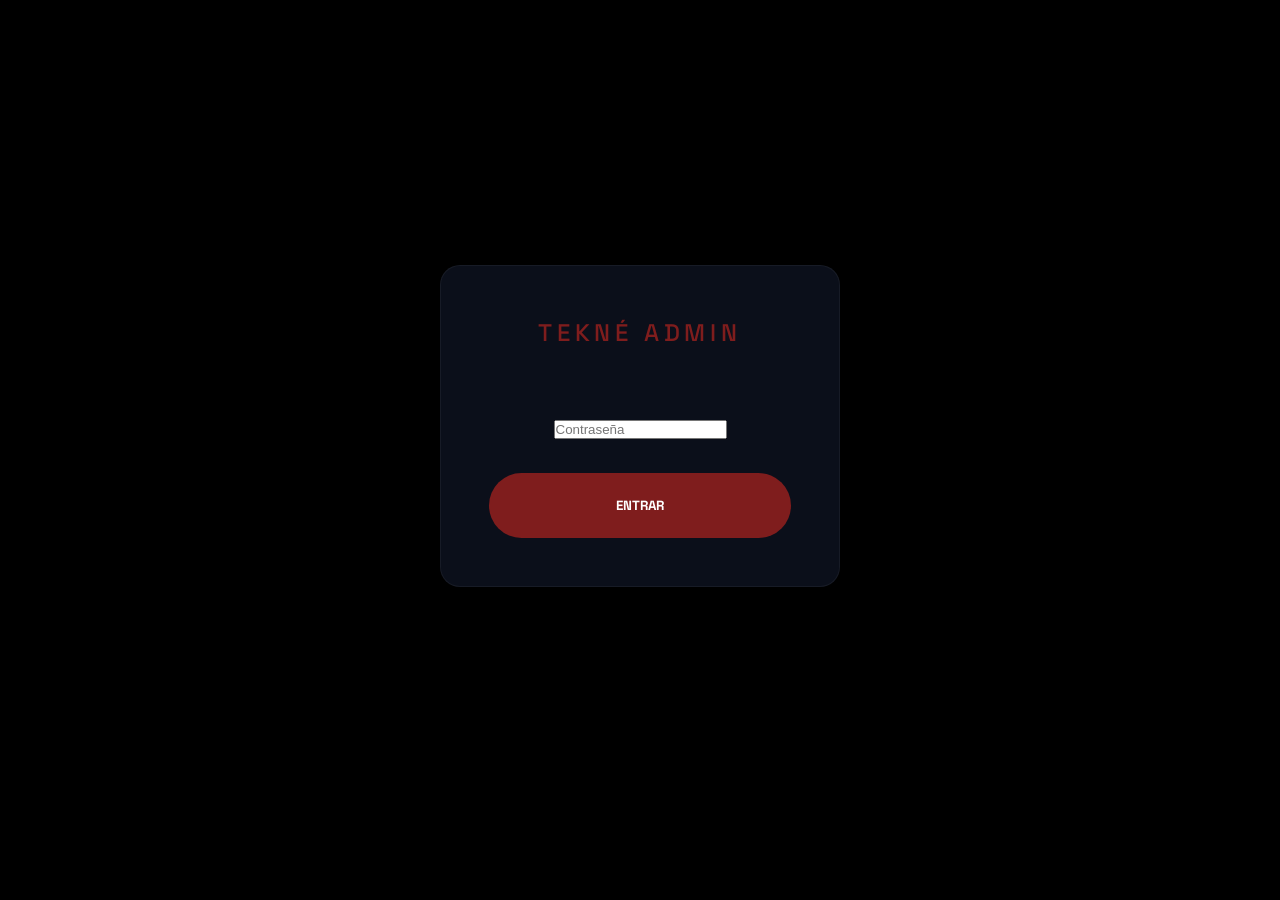
==== admin.html @ 49cb981e "Update: Support for up to 10 images per project" ====
<!DOCTYPE html>
<html lang="es">
<head>
    <meta charset="UTF-8">
    <meta name="viewport" content="width=device-width, initial-scale=1.0">
    <title>Master Admin | TEKNÉ</title>
    <link rel="preconnect" href="https://fonts.googleapis.com">
    <link rel="preconnect" href="https://fonts.gstatic.com" crossorigin>
    <link href="https://fonts.googleapis.com/css2?family=Inter:wght@400;500;600&family=Space+Grotesk:wght@300;400;500;600;700&display=swap" rel="stylesheet">
    <link rel="stylesheet" href="css/styles.css">
    <style>
        :root { --adm-bg: #05070D; --adm-card: #0B0F1A; --adm-red: #7F1D1D; }
        body { background: var(--adm-bg); font-family: 'Inter'; color: white; margin: 0; display: flex; height: 100vh; overflow: hidden; }
        
        /* Sidebar */
        .adm-side { width: 320px; background: var(--adm-card); border-right: 1px solid rgba(255,255,255,0.05); padding: 3rem 2rem; display: flex; flex-direction: column; }
        .adm-logo { font-family: 'Space Grotesk'; font-size: 1.5rem; letter-spacing: 0.2em; text-align: center; margin-bottom: 4rem; color: var(--adm-red); }
        .adm-nav-item { padding: 1.25rem; border-radius: 12px; cursor: pointer; color: var(--text-muted); margin-bottom: 0.5rem; transition: 0.3s; font-size: 0.85rem; letter-spacing: 0.1em; }
        .adm-nav-item:hover { background: rgba(255,255,255,0.05); color: white; }
        .adm-nav-item.active { background: var(--adm-red); color: white; font-weight: 600; box-shadow: 0 10px 20px rgba(127, 29, 29, 0.2); }

        /* Main Area */
        .adm-main { flex: 1; padding: 5rem; overflow-y: auto; background: var(--adm-bg); scroll-behavior: smooth; }
        .adm-section { max-width: 1000px; margin: 0 auto; display: none; }
        .adm-section.active { display: block; }

        /* Cards & Form */
        .adm-card { background: var(--adm-card); padding: 3rem; border-radius: 20px; border: 1px solid rgba(255,255,255,0.05); margin-bottom: 3rem; position: relative;}
        label { display: block; font-size: 0.7rem; text-transform: uppercase; color: var(--adm-red); letter-spacing: 0.2em; margin-bottom: 1rem; margin-top: 2rem; }
        input[type="text"], textarea { width: 100%; background: #000; border: 1px solid rgba(255,255,255,0.1); padding: 1.25rem; color: white; border-radius: 12px; font-size: 1rem; font-family: inherit; }
        textarea { height: 10rem; }

        .img-edit-grid { display: grid; grid-template-columns: repeat(auto-fill, minmax(200px, 1fr)); gap: 2rem; margin-top: 2rem; }
        .img-edit-box { background: #000; border: 1px dashed rgba(255,255,255,0.2); padding: 1rem; border-radius: 15px; text-align: center; }
        .img-edit-box img { width: 100%; aspect-ratio: 16/9; object-fit: cover; border-radius: 8px; margin-bottom: 1rem; cursor: pointer; }
        .img-edit-box input[type="file"] { display: none; }

        .btn-main { background: var(--adm-red); border: none; padding: 1.5rem 3rem; color: white; border-radius: 50px; font-family: 'Space Grotesk'; text-transform: uppercase; font-weight: 700; cursor: pointer; transition: 0.3s; width: 100%; margin-top: 2rem; }
        .btn-main:hover { transform: scale(1.02); box-shadow: 0 15px 35px rgba(127, 29, 29, 0.4); }

        .project-row { background: var(--adm-card); padding: 1.5rem 2rem; border-radius: 15px; border: 1px solid rgba(255,255,255,0.05); display: flex; justify-content: space-between; align-items: center; cursor: pointer; transition: 0.3s; margin-bottom: 1rem; }
        .project-row:hover { border-color: var(--adm-red); }

        .login-box { position: fixed; top: 0; left: 0; width: 100%; height: 100%; background: #000; z-index: 10000; display: flex; align-items: center; justify-content: center; }
        .hidden { display: none !important; }
        .danger-btn { color: #555; font-size: 0.7rem; background: none; border: none; cursor: pointer; margin-top: 1rem; }
        .danger-btn:hover { color: red; }
    </style>
</head>
<body>

    <div id="loginGate" class="login-box">
        <div class="adm-card" style="width: 400px; text-align: center;">
            <h2 class="adm-logo">TEKNÉ ADMIN</h2>
            <input type="password" id="pass" placeholder="Contraseña">
            <button class="btn-main" onclick="doLogin()">ENTRAR</button>
        </div>
    </div>

    <aside class="adm-side hidden" id="aside">
        <div class="adm-logo">TEKNÉ</div>
        <div class="adm-nav-item active" onclick="nav('home')">INICIO</div>
        <div class="adm-nav-item" onclick="nav('services')">SERVICIOS</div>
        <div class="adm-nav-item" onclick="nav('projects')">PROYECTOS</div>
        
        <div style="margin-top: auto;">
            <button class="btn-main" onclick="saveToStorage()">GUARDAR TODO</button>
            <a href="index.html" style="display: block; text-align: center; margin-top: 2rem; color: var(--text-muted); font-size: 0.8rem;">← Volver al sitio</a>
        </div>
    </aside>

    <main class="adm-main hidden" id="main">
        
        <!-- HOME -->
        <div id="sec-home" class="adm-section active">
            <h1>Portada</h1>
            <div class="adm-card">
                <label>Título Logo</label><input type="text" id="h-title" oninput="db.home.title=this.value">
                <label>Tagline</label><input type="text" id="h-tagline" oninput="db.home.tagline=this.value">
                <label>Subtítulo</label><input type="text" id="h-subtitle" oninput="db.home.subtitle=this.value">
            </div>
        </div>

        <!-- SERVICES -->
        <div id="sec-services" class="adm-section">
            <h1>Servicios</h1>
            <div id="serv-list"></div>
            <button class="adm-nav-item" onclick="addS()">+ AGREGAR SERVICIO</button>
        </div>

        <!-- PROJECTS -->
        <div id="sec-projects" class="adm-section">
            <h1>Proyectos</h1>
            <div id="proj-list-grid"></div>
            <button class="adm-nav-item" onclick="addP()">+ AGREGAR PROYECTO</button>
        </div>

        <!-- PROJECT DETAIL -->
        <div id="sec-p-detail" class="adm-section">
            <button onclick="nav('projects')" style="background: none; border: none; color: var(--adm-red); cursor: pointer; margin-bottom: 2rem;">← VOLVER</button>
            <h1 id="pd-name-head">EDITAR CASO</h1>
            <div class="adm-card">
                <label>Nombre</label><input type="text" id="pd-title" oninput="db.projects[editingP].name=this.value; renderProjs()">
                <label>Categoría</label><input type="text" id="pd-cat" oninput="db.projects[editingP].cat=this.value; renderProjs()">
                
                <h2 style="margin-top: 4rem;">GALERÍA DE IMÁGENES</h2>
                <div class="img-edit-grid" id="pd-gallery"></div>

                <h2 style="margin-top: 4rem;">CONTENIDO</h2>
                <label>Desafío</label><textarea id="pd-challenge" oninput="db.projects[editingP].challenge=this.value"></textarea>
                <label>Solución</label><textarea id="pd-solution" oninput="db.projects[editingP].solution=this.value"></textarea>

                <div style="display: grid; grid-template-columns: 1fr 1fr; gap: 2rem;">
                    <div><label>Métrica 1(V)</label><input type="text" id="pd-m1v" oninput="db.projects[editingP].m1[0]=this.value"></div>
                    <div><label>Métrica 1(T)</label><input type="text" id="pd-m1l" oninput="db.projects[editingP].m1[1]=this.value"></div>
                    <div><label>Métrica 2(V)</label><input type="text" id="pd-m2v" oninput="db.projects[editingP].m2[0]=this.value"></div>
                    <div><label>Métrica 2(T)</label><input type="text" id="pd-m2l" oninput="db.projects[editingP].m2[1]=this.value"></div>
                </div>
                <button class="danger-btn" onclick="deleteP()">ELIMINAR ESTE PROYECTO PERMANENTEMENTE</button>
            </div>
        </div>

    </main>

    <script>
        const initialTemplate = { id: "", name: "Nombre Proyecto", cat: "Categoría", imgs: ["img/remitos.png", "img/hero-bg.png", "img/app-movil.png"], challenge: "Texto desafío", solution: "Texto solución", m1: ["0", "LBL"], m2: ["0", "LBL"] };
        const defaultData = {
            home: { title: "TEKNÉ", tagline: "SOLUCIONES TECNOLÓGICAS", subtitle: "SOFTWARE EXCLUSIVO PARA EMPRESAS" },
            services: [ { name: "WEB", desc: "...", img: "img/hero-bg.png" } ],
            projects: [ { ...initialTemplate, id: 'remitos', name: 'SISTEMA DE REMITOS' } ]
        };

        let db = JSON.parse(localStorage.getItem('tekne_v3')) || defaultData;
        let editingP = null;

        function doLogin() {
            if(document.getElementById('pass').value === 'tekne2026') {
                document.getElementById('loginGate').remove();
                document.getElementById('aside').classList.remove('hidden');
                document.getElementById('main').classList.remove('hidden');
                syncUI();
            }
        }

        function nav(sec) {
            document.querySelectorAll('.adm-section').forEach(s => s.classList.remove('active'));
            document.querySelectorAll('.adm-nav-item').forEach(i => i.classList.remove('active'));
            document.getElementById('sec-' + sec).classList.add('active');
        }

        function syncUI() {
            document.getElementById('h-title').value = db.home.title;
            document.getElementById('h-tagline').value = db.home.tagline;
            document.getElementById('h-subtitle').value = db.home.subtitle;
            renderServs();
            renderProjs();
        }

        function renderServs() {
            const list = document.getElementById('serv-list');
            list.innerHTML = db.services.map((s, i) => `
                <div class="adm-card">
                    <label>Nombre</label><input type="text" value="${s.name}" oninput="db.services[${i}].name=this.value">
                    <label>Img</label>
                    <div class="img-edit-box">
                        <img src="${s.img}" onclick="this.nextElementSibling.click()">
                        <input type="file" onchange="hdlImg(this, (url)=> {db.services[${i}].img=url; renderServs()})">
                    </div>
                </div>
            `).join('');
        }

        function renderProjs() {
            const list = document.getElementById('proj-list-grid');
            list.innerHTML = db.projects.map((p, i) => `
                <div class="project-row" onclick="openP(${i})">
                    <span>${p.name}</span> <span style="color: var(--adm-red);">Editar ↗</span>
                </div>
            `).join('');
        }

        function openP(i) {
            editingP = i;
            const p = db.projects[i];
            nav('p-detail');
            document.getElementById('pd-title').value = p.name;
            document.getElementById('pd-cat').value = p.cat;
            document.getElementById('pd-challenge').value = p.challenge;
            document.getElementById('pd-solution').value = p.solution;
            document.getElementById('pd-m1v').value = p.m1[0];
            document.getElementById('pd-m1l').value = p.m1[1];
            document.getElementById('pd-m2v').value = p.m2[0];
            document.getElementById('pd-m2l').value = p.m2[1];
            
            renderProjGallery();
        }

        function renderProjGallery() {
            const p = db.projects[editingP];
            const gall = document.getElementById('pd-gallery');
            gall.innerHTML = p.imgs.map((url, idx) => `
                <div class="img-edit-box">
                    <label>Imagen ${idx+1}</label>
                    <img src="${url}" onclick="this.nextElementSibling.click()">
                    <input type="file" onchange="hdlImg(this, (res)=> {db.projects[editingP].imgs[${idx}]=res; renderProjGallery()})">
                    <button class="danger-btn" onclick="db.projects[editingP].imgs.splice(${idx}, 1); renderProjGallery()">Quitar</button>
                </div>
            `).join('');

            if(p.imgs.length < 10) {
                gall.innerHTML += `<button class="adm-nav-item" style="border: 1px dashed white; grid-column: 1/-1;" onclick="db.projects[editingP].imgs.push('img/hero-bg.png'); renderProjGallery()">+ AGREGAR IMAGEN AL CASO (${p.imgs.length}/10)</button>`;
            }
        }

        function hdlImg(input, cb) {
            const file = input.files[0];
            if(!file) return;
            const reader = new FileReader();
            reader.onload = (e) => {
                const img = new Image();
                img.onload = () => {
                    const canvas = document.createElement("canvas");
                    const MAX = 1200;
                    let w = img.width, h = img.height;
                    if(w > h) { if(w > MAX) { h *= MAX/w; w = MAX; } } else { if(h > MAX) { w *= MAX/h; h = MAX; } }
                    canvas.width = w; canvas.height = h;
                    const ctx = canvas.getContext("2d");
                    ctx.drawImage(img, 0, 0, w, h);
                    cb(canvas.toDataURL("image/jpeg", 0.7));
                };
                img.src = e.target.result;
            };
            reader.readAsDataURL(file);
        }

        function addP() {
            const n = JSON.parse(JSON.stringify(initialTemplate));
            n.id = "p-" + Date.now();
            db.projects.push(n);
            renderProjs();
            openP(db.projects.length - 1);
        }

        function addS() { db.services.push({name:'NUEVO', desc:'', img: 'img/hero-bg.png'}); renderServs(); }
        function deleteP() { if(confirm("¿Seguro?")) { db.projects.splice(editingP, 1); nav('projects'); renderProjs(); } }

        function saveToStorage() {
            try {
                localStorage.setItem('tekne_v3', JSON.stringify(db));
                alert("¡Guardado con éxito!");
            } catch(e) {
                alert("ERROR: La memoria está llena. Prueba a usar imágenes más pequeñas.");
            }
        }
    </script>
</body>
</html>
---- css/styles.css ----
/* 
   TEKNÉ Soluciones Tecnológicas - PREMIUM PORTFOLIO 
   Inspiration: Seungmee Lee (Quality/Minimalism) & Alex Fisher (Layout/Forms)
*/

@import url('https://fonts.googleapis.com/css2?family=Space+Grotesk:wght@300;400;500;600;700&family=Inter:wght@400;500;600&display=swap');

:root {
    /* Colors */
    --bg-primary: #05070D;
    --bg-secondary: #0B0F1A;
    --primary: #7F1D1D; /* Stronger Red focus as requested */
    --primary-glow: rgba(127, 29, 29, 0.5);
    --accent-violet: #7C3AED;
    --accent-blue: #22D3EE;
    
    --text-main: #F8FAFC;
    --text-muted: #94A3B8;
    --text-dim: #64748B;
    
    --border-color: rgba(255, 255, 255, 0.05);
    --border-hover: rgba(127, 29, 29, 0.4);
    
    /* Layout */
    --max-width: 1400px;
    --padding-x: 4rem;
    --section-spacing: 15rem;
    
    /* Transitions */
    --transition: all 0.9s cubic-bezier(0.16, 1, 0.3, 1);
}

@media (max-width: 768px) {
    :root {
        --section-spacing: 8rem;
        --padding-x: 1.5rem;
    }
}

/* Base Reset & Texture */
*, *::before, *::after {
    margin: 0;
    padding: 0;
    box-sizing: border-box;
}

html {
    scroll-behavior: smooth;
    background-color: var(--bg-primary);
}

body {
    background-color: var(--bg-primary);
    color: var(--text-main);
    font-family: 'Inter', sans-serif;
    line-height: 1.6;
    overflow-x: hidden;
    -webkit-font-smoothing: antialiased;
}

body.no-scroll {
    overflow: hidden;
}

/* Noise overlay (Seungmee Lee style) */
body::after {
    content: '';
    position: fixed;
    top: 0;
    left: 0;
    width: 100%;
    height: 100%;
    background-image: url('https://grainy-gradients.vercel.app/noise.svg');
    opacity: 0.05;
    z-index: 10000;
    pointer-events: none;
    mix-blend-mode: overlay;
}

/* Vignette Glow (Increased Red presence) */
.vignette {
    position: fixed;
    top: 0;
    left: 0;
    width: 100%;
    height: 100%;
    background: radial-gradient(circle at center, transparent 20%, rgba(127, 29, 29, 0.25) 100%);
    pointer-events: none;
    z-index: 1;
    transition: background 1.5s ease;
}

/* Typography */
h1, h2, h3, h4 {
    font-family: 'Space+Grotesk', sans-serif;
    font-weight: 500;
    letter-spacing: -0.04em;
    text-transform: uppercase;
}

a {
    text-decoration: none;
    color: inherit;
    transition: var(--transition);
}

/* Alex Fisher Hero Layout */
.hero {
    height: 100vh;
    width: 100%;
    display: flex;
    flex-direction: column;
    justify-content: center;
    align-items: center;
    position: relative;
    padding: 2rem;
    overflow: hidden;
    text-align: center;
}

.hero-bg {
    position: absolute;
    top: 0;
    left: 0;
    width: 100%;
    height: 100%;
    background: url('../img/hero-bg.png') center/cover no-repeat;
    opacity: 0.4;
    z-index: -1;
    filter: saturate(0.5) brightness(0.8);
}

.hero-top-nav {
    position: fixed;
    top: 0;
    left: 0;
    width: 100%;
    display: flex;
    justify-content: center;
    align-items: center;
    gap: 5rem;
    z-index: 2000;
    padding: 3rem 1rem;
    transition: var(--transition);
}

.hero-top-nav.scrolled {
    padding: 1.5rem 1rem;
    background: rgba(5, 7, 13, 0.9);
    backdrop-filter: blur(20px);
    border-bottom: 1px solid var(--border-hover);
}

.hero-logo {
    font-family: 'Space Grotesk', sans-serif;
    font-size: 1.5rem;
    font-weight: 700;
    letter-spacing: 0.1em;
    color: var(--text-main);
}

.hero-nav-item {
    font-size: 0.8rem;
    letter-spacing: 0.2em;
    text-transform: uppercase;
    color: var(--text-dim);
}

.hero-nav-item:hover {
    color: var(--primary);
    transform: scale(1.05);
}

.hero-main-content {
    z-index: 2;
}

.hero-ornament {
    font-size: 1.25rem;
    color: var(--primary);
    margin-bottom: 2rem;
    letter-spacing: 1.5em;
    opacity: 1;
    text-shadow: 0 0 20px var(--primary-glow);
}

.hero-title {
    font-size: clamp(3.5rem, 12vw, 8rem);
    line-height: 0.9;
    margin-bottom: 0.5rem;
    font-weight: 600;
}

.hero-subtitle {
    font-size: 1.25rem;
    letter-spacing: 0.3em;
    color: var(--text-muted);
    text-transform: uppercase;
    margin-top: 1rem;
}

/* Bottom Tech Decoration (Inspired by floral Alex Fisher border) */
.hero-decoration {
    position: absolute;
    bottom: 0;
    left: 0;
    width: 100%;
    height: 35vh;
    display: flex;
    justify-content: space-around;
    align-items: flex-end;
    pointer-events: none;
    padding-bottom: 2rem;
}

.tech-plant {
    width: 15rem;
    height: 100%;
    background: linear-gradient(to top, rgba(127, 29, 29, 0.2), transparent);
    clip-path: polygon(50% 0%, 100% 100%, 0% 100%);
    filter: blur(40px);
    opacity: 0.3;
}

/* Project List (Split Screen Layout - Premium Mastery) */
.projects-section {
    display: flex;
    min-height: 80vh;
    gap: 0;
    margin-top: 10rem;
    position: relative;
}

.projects-sidebar {
    width: 20%;
    position: sticky;
    top: 10rem;
    height: fit-content;
}

.projects-sidebar h2 {
    font-size: 0.8rem;
    letter-spacing: 0.5em;
    color: var(--primary);
    opacity: 0.6;
}

.projects-list {
    width: 40%;
    padding-right: 5rem;
    z-index: 10;
}

.project-item {
    border-bottom: 1px solid var(--border-color);
    padding: 4rem 0;
    display: block;
    cursor: pointer;
    position: relative;
    transition: var(--transition);
}

.project-item:first-child { border-top: 1px solid var(--border-color); }

.project-item:hover {
    padding-left: 2rem;
    color: var(--primary);
}

.project-item {
    border-bottom: 1px solid var(--border-color);
    padding: 3rem 0;
    display: flex;
    justify-content: space-between;
    align-items: center;
    cursor: pointer;
    position: relative;
    transition: var(--transition);
}

.project-item:first-child { border-top: 1px solid var(--border-color); }

.project-item:hover {
    padding-left: 3rem;
    color: var(--primary);
    border-bottom-color: var(--primary);
    background: linear-gradient(to right, rgba(127, 29, 29, 0.05), transparent);
}

.project-index {
    font-size: 0.8rem;
    color: var(--text-dim);
    margin-right: 2rem;
}

.project-name {
    font-size: 3.5rem;
    font-family: 'Space Grotesk', sans-serif;
    font-weight: 500;
    line-height: 1.1;
}

.project-category {
    font-size: 0.75rem;
    letter-spacing: 0.2em;
    color: var(--text-dim);
}

/* Large Split-Screen Preview (Right Side) */
.project-preview {
    position: fixed;
    top: 0;
    right: 0;
    width: 45%;
    height: 100vh;
    background: #05070D; /* Slightly darker for contrast */
    z-index: 5;
    overflow: hidden;
    transition: var(--transition);
    border-left: 1px solid var(--border-color);
    display: flex; /* Centering children */
    align-items: center;
    justify-content: center;
}

.project-preview img {
    width: 85%; /* Avoid edge-to-edge for a framed look */
    height: 85%;
    object-fit: contain; /* Show the entire subject */
    opacity: 0.3;
    transition: opacity 0.8s ease, transform 1s cubic-bezier(0.16, 1, 0.3, 1), filter 0.8s ease;
    transform: scale(0.95);
    filter: grayscale(0.5); /* Subtle grayscale by default */
}

.project-item:hover ~ .project-preview img,
.project-preview.active img,
#project-preview-img:not([src=""]) {
    opacity: 0.9;
    transform: scale(1);
    filter: grayscale(0);
}

.project-item:hover ~ .project-preview img,
.project-preview.active img {
    opacity: 0.8;
    transform: scale(1);
}

/* Animations Reveal */
.reveal-text {
    overflow: hidden;
    position: relative;
}

.reveal-text > span {
    display: inline-block;
    transform: translateY(110%);
    transition: transform 1.2s cubic-bezier(0.2, 1, 0.2, 1);
}

.revealed span {
    transform: translateY(0);
}

/* Services Section Enhancement */
.service-block {
    display: flex;
    justify-content: space-between;
    align-items: center;
    gap: 8rem;
    padding: 10rem 0;
    border-top: 1px solid var(--border-color);
    transition: var(--transition);
}

.service-block:hover {
    background: linear-gradient(to right, rgba(127, 29, 29, 0.05), transparent);
    padding-left: 2rem;
}

.service-image {
    width: 45%;
    aspect-ratio: 16/9;
    background: var(--bg-secondary);
    border-radius: 20px;
    overflow: hidden;
    border: 1px solid var(--border-color);
    box-shadow: 0 20px 40px rgba(0,0,0,0.4);
    opacity: 0.6;
    transition: var(--transition);
}

.service-block:hover .service-image {
    opacity: 1;
    transform: scale(1.02);
    border-color: var(--primary);
}

.service-image img {
    width: 100%;
    height: 100%;
    object-fit: cover;
}

.service-info {
    flex: 1;
}

.service-info h2 {
    font-size: 3.5rem;
    margin-bottom: 2rem;
    line-height: 1.1;
    color: var(--text-main);
}

.service-info p {
    font-size: 1.1rem;
    color: var(--text-muted);
    max-width: 500px;
}

.service-tags {
    display: flex;
    gap: 1.5rem;
    margin-top: 3rem;
}

.tag {
    font-size: 0.75rem;
    letter-spacing: 0.1rem;
    color: var(--primary);
    border: 1px solid var(--primary);
    padding: 0.5rem 1rem;
    border-radius: 50px;
}

/* Container */
.container-large {
    max-width: var(--max-width);
    margin: 0 auto;
    padding: 0 var(--padding-x);
}

/* Floating WhatsApp Button */
.wpp-float {
    position: fixed;
    bottom: 2.5rem;
    right: 2.5rem;
    width: 65px;
    height: 65px;
    background: var(--primary);
    border-radius: 50%;
    display: flex;
    justify-content: center;
    align-items: center;
    color: white;
    box-shadow: 0 15px 35px rgba(127, 29, 29, 0.4);
    z-index: 5000;
    transition: var(--transition);
}

.wpp-float:hover {
    transform: scale(1.1) translateY(-5px);
    box-shadow: 0 20px 50px rgba(127, 29, 29, 0.6);
}

.wpp-float svg {
    width: 32px;
    height: 32px;
    fill: currentColor;
}

.pulse-button {
    animation: wpp-pulse 2s infinite;
}

@keyframes wpp-pulse {
    0% { box-shadow: 0 0 0 0px rgba(127, 29, 29, 0.4); }
    100% { box-shadow: 0 0 0 20px rgba(127, 29, 29, 0); }
}

@media (max-width: 768px) {
    .projects-section {
        grid-template-columns: 1fr;
        gap: 3rem;
    }
    .projects-sidebar h2 {
        position: relative;
        top: 0;
        margin-bottom: 2rem;
    }
    .hero-top-nav {
        gap: 1.5rem;
        padding: 2rem 1rem;
    }
    .hero-logo { font-size: 1.2rem; }
}

/* Case Study Specifics */
.case-hero {
    padding: 15rem 0 10rem;
    border-bottom: 1px solid var(--border-color);
}

.case-grid {
    display: grid;
    grid-template-columns: 1fr 2fr;
    gap: 8rem;
    margin-top: 10rem;
}

.case-sidebar h3 {
    font-size: 0.75rem;
    letter-spacing: 0.3em;
    color: var(--primary);
    margin-bottom: 2rem;
}

.case-content h2 {
    font-size: 3rem;
    line-height: 1.1;
    margin-bottom: 2.5rem;
}

.case-content p {
    font-size: 1.25rem;
    color: var(--text-muted);
    line-height: 1.8;
    margin-bottom: 4rem;
}

.case-content ul {
    list-style: none;
    margin-bottom: 4rem;
}

.case-content li {
    font-size: 1.1rem;
    color: var(--text-dim);
    margin-bottom: 1rem;
    display: flex;
    align-items: center;
    gap: 1rem;
}

.case-content li::before {
    content: '✧';
    color: var(--primary);
}

.case-gallery {
    display: grid;
    grid-template-columns: 1fr 1fr;
    gap: 2rem;
    margin: 10rem 0;
}

.case-image-large {
    grid-column: span 2;
    aspect-ratio: 21/9;
    border-radius: 20px;
    overflow: hidden;
    background: var(--bg-secondary);
    border: 1px solid var(--border-color);
}

.case-image-small {
    aspect-ratio: 4/3;
    border-radius: 20px;
    overflow: hidden;
    background: var(--bg-secondary);
    border: 1px solid var(--border-color);
}

.case-image-large img, .case-image-small img {
    width: 100%;
    height: 100%;
    object-fit: cover;
    opacity: 0.7;
    transition: var(--transition);
}

.case-image-large:hover img, .case-image-small:hover img {
    opacity: 1;
    transform: scale(1.02);
}

.case-metrics {
    display: grid;
    grid-template-columns: repeat(auto-fit, minmax(200px, 1fr));
    gap: 2rem;
    margin-top: 5rem;
}

.metric-card {
    padding: 3rem;
    border: 1px solid var(--border-color);
    border-radius: 20px;
    background: linear-gradient(to bottom right, rgba(127, 29, 29, 0.05), transparent);
}

.metric-value {
    font-size: 3.5rem;
    font-family: 'Space Grotesk', sans-serif;
    color: var(--primary);
    display: block;
    margin-bottom: 1rem;
}

.metric-label {
    font-size: 0.8rem;
    letter-spacing: 0.1em;
    color: var(--text-dim);
}

@media (max-width: 768px) {
    .case-grid { grid-template-columns: 1fr; gap: 4rem; }
    .case-gallery { grid-template-columns: 1fr; }
    .case-image-large { grid-column: span 1; }
}
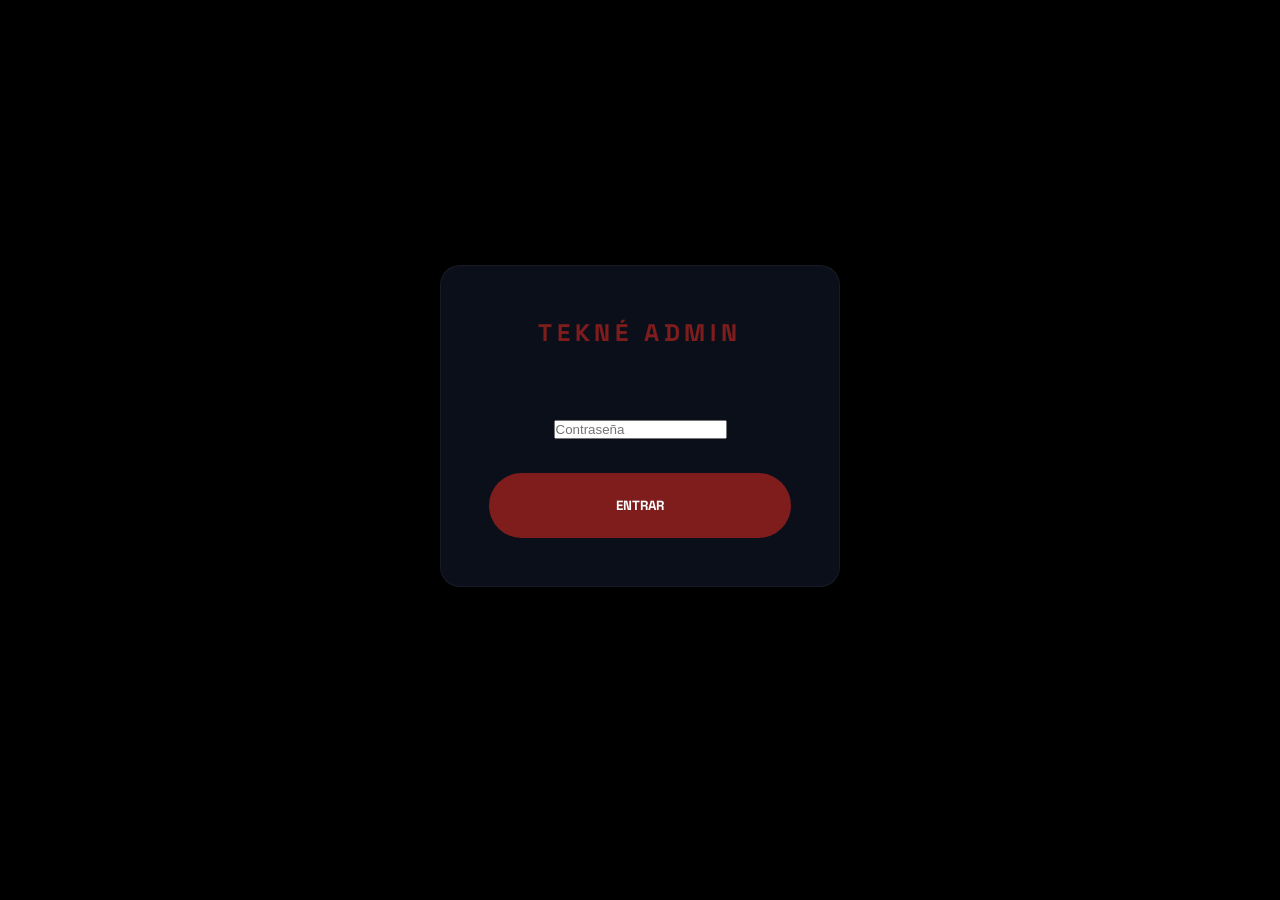
==== commit cf52a72f: "Cache-busting en css/styles.css y js/script.js Sin versión en la URL, navegadores y CDN podían segui" ====
--- a/admin.html
+++ b/admin.html
@@ -7,7 +7,7 @@
     <link rel="preconnect" href="https://fonts.googleapis.com">
     <link rel="preconnect" href="https://fonts.gstatic.com" crossorigin>
     <link href="https://fonts.googleapis.com/css2?family=Inter:wght@400;500;600&family=Space+Grotesk:wght@300;400;500;600;700&display=swap" rel="stylesheet">
-    <link rel="stylesheet" href="css/styles.css">
+    <link rel="stylesheet" href="css/styles.css?v=20260818">
     <style>
         :root { --adm-bg: #05070D; --adm-card: #0B0F1A; --adm-red: #7F1D1D; }
         body { background: var(--adm-bg); font-family: 'Inter'; color: white; margin: 0; display: flex; height: 100vh; overflow: hidden; }
@@ -62,6 +62,8 @@
         <div class="adm-nav-item active" onclick="nav('home')">INICIO</div>
         <div class="adm-nav-item" onclick="nav('services')">SERVICIOS</div>
         <div class="adm-nav-item" onclick="nav('projects')">PROYECTOS</div>
+        <div class="adm-nav-item" onclick="nav('logos')">MÁS PROYECTOS</div>
+        <div class="adm-nav-item" onclick="nav('config')">CONFIGURACIÓN</div>
         
         <div style="margin-top: auto;">
             <button class="btn-main" onclick="saveToStorage()">GUARDAR TODO</button>
@@ -79,6 +81,15 @@
                 <label>Tagline</label><input type="text" id="h-tagline" oninput="db.home.tagline=this.value">
                 <label>Subtítulo</label><input type="text" id="h-subtitle" oninput="db.home.subtitle=this.value">
             </div>
+            <div class="adm-card">
+                <h2>Sección "Nosotros"</h2>
+                <label>Texto (podés usar &lt;strong&gt; para resaltar)</label>
+                <textarea id="h-about" oninput="db.home.about=this.value"></textarea>
+            </div>
+            <div class="adm-card">
+                <h2>Franja de estadísticas</h2>
+                <div id="stats-list"></div>
+            </div>
         </div>
 
         <!-- SERVICES -->
@@ -93,6 +104,24 @@
             <h1>Proyectos</h1>
             <div id="proj-list-grid"></div>
             <button class="adm-nav-item" onclick="addP()">+ AGREGAR PROYECTO</button>
+        </div>
+
+        <!-- CONFIG -->
+        <div id="sec-config" class="adm-section">
+            <h1>Configuración</h1>
+            <div class="adm-card">
+                <h2>GitHub Auto-Publish</h2>
+                <p style="color: var(--text-muted); font-size: 0.85rem; margin-top: 1rem; line-height: 1.6;">Ingresá tu GitHub Token (PAT) para que el botón <strong>GUARDAR TODO</strong> publique los cambios directamente al repositorio, sin necesidad de descargar ni reemplazar archivos manualmente.</p>
+                <p style="color: var(--text-muted); font-size: 0.75rem; margin-top: 0.5rem;">Creá un token en → GitHub → Settings → Developer Settings → Personal Access Tokens → Fine-grained → permisos: <em>Contents (Read & Write)</em>.</p>
+                <label>GitHub Token (PAT)</label>
+                <input type="password" id="cfg-token" placeholder="ghp_xxxxxxxxxxxxxxxxxxxx">
+                <label>Propietario (owner)</label>
+                <input type="text" id="cfg-owner" placeholder="tu-usuario-de-github">
+                <label>Repositorio</label>
+                <input type="text" id="cfg-repo" placeholder="PortfolioV1">
+                <button class="btn-main" onclick="saveConfig()">GUARDAR CONFIGURACIÓN</button>
+                <button class="danger-btn" onclick="clearConfig()">Borrar configuración guardada</button>
+            </div>
         </div>
 
         <!-- PROJECT DETAIL -->
@@ -120,21 +149,60 @@
             </div>
         </div>
 
+        <!-- MÁS PROYECTOS (logo tiles) -->
+        <div id="sec-logos" class="adm-section">
+            <h1>Más Proyectos</h1>
+            <p style="color: var(--text-muted); font-size: 0.85rem; margin-bottom: 2rem;">Tarjetas de marca para proyectos sin galería completa — se muestran en la página de Proyectos.</p>
+            <div id="logo-list"></div>
+            <button class="adm-nav-item" onclick="addL()">+ AGREGAR TARJETA</button>
+        </div>
+
     </main>
 
     <script>
-        const initialTemplate = { id: "", name: "Nombre Proyecto", cat: "Categoría", imgs: ["img/remitos.png", "img/hero-bg.png", "img/app-movil.png"], challenge: "Texto desafío", solution: "Texto solución", m1: ["0", "LBL"], m2: ["0", "LBL"] };
+        const initialTemplate = { id: "", name: "Nombre Proyecto", cat: "Categoría", imgs: ["img/remitos.png", "img/hero-bg.png", "img/app-movil.png"], captions: ["", "", ""], challenge: "Texto desafío", solution: "Texto solución", m1: ["0", "LBL"], m2: ["0", "LBL"] };
         const defaultData = {
-            home: { title: "TEKNÉ", tagline: "SOLUCIONES TECNOLÓGICAS", subtitle: "SOFTWARE EXCLUSIVO PARA EMPRESAS" },
+            home: {
+                title: "TEKNÉ", tagline: "SOLUCIONES TECNOLÓGICAS", subtitle: "SOFTWARE EXCLUSIVO PARA EMPRESAS",
+                about: "Somos <strong>TEKNÉ</strong>: un equipo argentino con más de una década construyendo infraestructura, software y soporte técnico para empresas.",
+                stats: [ { value: "+10", label: "Años de trayectoria" }, { value: "+12", label: "Sistemas y apps desarrollados" }, { value: "24/7", label: "Soporte técnico" } ]
+            },
             services: [ { name: "WEB", desc: "...", img: "img/hero-bg.png" } ],
-            projects: [ { ...initialTemplate, id: 'remitos', name: 'SISTEMA DE REMITOS' } ]
+            projects: [ { ...initialTemplate, id: 'remitos', name: 'SISTEMA DE REMITOS' } ],
+            logoProjects: []
         };
 
         let db = JSON.parse(localStorage.getItem('tekne_v3')) || defaultData;
         let editingP = null;
 
-        function doLogin() {
+        // Backward-compat guard: older saved data may not have these additive fields yet.
+        function ensureDefaults() {
+            if (!db.home.stats) db.home.stats = JSON.parse(JSON.stringify(defaultData.home.stats));
+            if (!db.home.about) db.home.about = defaultData.home.about;
+            if (!db.logoProjects) db.logoProjects = [];
+        }
+
+        async function bootstrapData() {
+            const localDb = JSON.parse(localStorage.getItem('tekne_v3'));
+            if (localDb) {
+                db = localDb;
+                return;
+            }
+            try {
+                const res = await fetch('data/site-content.json', { cache: 'no-store' });
+                if (res.ok) {
+                    db = await res.json();
+                    return;
+                }
+            } catch (e) {
+                // Ignore and fallback below.
+            }
+            db = JSON.parse(localStorage.getItem('tekne_v3')) || defaultData;
+        }
+
+        async function doLogin() {
             if(document.getElementById('pass').value === 'tekne2026') {
+                await bootstrapData();
                 document.getElementById('loginGate').remove();
                 document.getElementById('aside').classList.remove('hidden');
                 document.getElementById('main').classList.remove('hidden');
@@ -146,14 +214,56 @@
             document.querySelectorAll('.adm-section').forEach(s => s.classList.remove('active'));
             document.querySelectorAll('.adm-nav-item').forEach(i => i.classList.remove('active'));
             document.getElementById('sec-' + sec).classList.add('active');
+            if (sec === 'config') loadConfig();
         }
 
         function syncUI() {
+            ensureDefaults();
             document.getElementById('h-title').value = db.home.title;
             document.getElementById('h-tagline').value = db.home.tagline;
             document.getElementById('h-subtitle').value = db.home.subtitle;
+            document.getElementById('h-about').value = db.home.about;
             renderServs();
             renderProjs();
+            renderStats();
+            renderLogos();
+        }
+
+        function renderStats() {
+            const list = document.getElementById('stats-list');
+            list.innerHTML = db.home.stats.map((s, i) => `
+                <div style="display:grid; grid-template-columns: 1fr 2fr auto; gap: 1rem; align-items: end; margin-top: 1.5rem;">
+                    <div><label style="margin-top:0;">Valor</label><input type="text" value="${s.value}" oninput="db.home.stats[${i}].value=this.value"></div>
+                    <div><label style="margin-top:0;">Etiqueta</label><input type="text" value="${s.label}" oninput="db.home.stats[${i}].label=this.value"></div>
+                    <button class="danger-btn" style="margin-top:0;" onclick="db.home.stats.splice(${i},1); renderStats();">Quitar</button>
+                </div>
+            `).join('');
+            if (db.home.stats.length < 4) {
+                list.innerHTML += `<button class="adm-nav-item" style="border:1px dashed white; margin-top:1.5rem;" onclick="db.home.stats.push({value:'+0', label:'Nueva métrica'}); renderStats();">+ AGREGAR MÉTRICA</button>`;
+            }
+        }
+
+        function renderLogos() {
+            const list = document.getElementById('logo-list');
+            list.innerHTML = db.logoProjects.map((p, i) => `
+                <div class="adm-card">
+                    <label>Nombre</label><input type="text" value="${p.name || ''}" oninput="db.logoProjects[${i}].name=this.value">
+                    <label>Descripción</label><textarea style="height:6rem;" oninput="db.logoProjects[${i}].desc=this.value">${p.desc || ''}</textarea>
+                    <label>Tags de stack (separados por coma)</label>
+                    <input type="text" value="${(p.tags||[]).join(', ')}" oninput="db.logoProjects[${i}].tags=this.value.split(',').map(t=>t.trim()).filter(Boolean)">
+                    <label>Imagen (opcional — si no hay, se muestra con gradiente)</label>
+                    <div class="img-edit-box" style="max-width:260px;">
+                        <img src="${p.img || 'img/hero-bg.png'}" onclick="this.nextElementSibling.click()">
+                        <input type="file" onchange="hdlImg(this, (url)=> {db.logoProjects[${i}].img=url; renderLogos()})">
+                    </div>
+                    <button class="danger-btn" onclick="db.logoProjects.splice(${i},1); renderLogos();">Eliminar tarjeta</button>
+                </div>
+            `).join('');
+        }
+
+        function addL() {
+            db.logoProjects.push({ id: 'logo-' + Date.now(), name: 'NUEVO PROYECTO', desc: '', tags: [], accent: ['red','violet','blue'][db.logoProjects.length % 3] });
+            renderLogos();
         }
 
         function renderServs() {
@@ -197,18 +307,20 @@
 
         function renderProjGallery() {
             const p = db.projects[editingP];
+            if (!p.captions) p.captions = p.imgs.map(() => '');
             const gall = document.getElementById('pd-gallery');
             gall.innerHTML = p.imgs.map((url, idx) => `
                 <div class="img-edit-box">
                     <label>Imagen ${idx+1}</label>
                     <img src="${url}" onclick="this.nextElementSibling.click()">
                     <input type="file" onchange="hdlImg(this, (res)=> {db.projects[editingP].imgs[${idx}]=res; renderProjGallery()})">
-                    <button class="danger-btn" onclick="db.projects[editingP].imgs.splice(${idx}, 1); renderProjGallery()">Quitar</button>
+                    <input type="text" placeholder="Descripción de la imagen..." value="${(p.captions[idx]||'').replace(/"/g,'&quot;')}" oninput="if(!db.projects[editingP].captions)db.projects[editingP].captions=[];db.projects[editingP].captions[${idx}]=this.value" style="margin-top:0.75rem;">
+                    <button class="danger-btn" onclick="db.projects[editingP].imgs.splice(${idx},1);if(db.projects[editingP].captions)db.projects[editingP].captions.splice(${idx},1);renderProjGallery()">Quitar</button>
                 </div>
             `).join('');
 
             if(p.imgs.length < 10) {
-                gall.innerHTML += `<button class="adm-nav-item" style="border: 1px dashed white; grid-column: 1/-1;" onclick="db.projects[editingP].imgs.push('img/hero-bg.png'); renderProjGallery()">+ AGREGAR IMAGEN AL CASO (${p.imgs.length}/10)</button>`;
+                gall.innerHTML += `<button class="adm-nav-item" style="border: 1px dashed white; grid-column: 1/-1;" onclick="db.projects[editingP].imgs.push('img/hero-bg.png');if(!db.projects[editingP].captions)db.projects[editingP].captions=[];db.projects[editingP].captions.push('');renderProjGallery()">+ AGREGAR IMAGEN AL CASO (${p.imgs.length}/10)</button>`;
             }
         }
 
@@ -244,12 +356,90 @@
         function addS() { db.services.push({name:'NUEVO', desc:'', img: 'img/hero-bg.png'}); renderServs(); }
         function deleteP() { if(confirm("¿Seguro?")) { db.projects.splice(editingP, 1); nav('projects'); renderProjs(); } }
 
-        function saveToStorage() {
+        function detectGHInfo() {
+            const host = window.location.hostname;
+            const path = window.location.pathname;
+            if (host.endsWith('.github.io')) {
+                const owner = host.replace('.github.io', '');
+                const repoMatch = path.match(/^\/([^/]+)\//);
+                const repo = repoMatch ? repoMatch[1] : '';
+                return { owner, repo };
+            }
+            return { owner: '', repo: '' };
+        }
+
+        function loadConfig() {
+            const detected = detectGHInfo();
+            document.getElementById('cfg-token').value = localStorage.getItem('gh_token') || '';
+            document.getElementById('cfg-owner').value = localStorage.getItem('gh_owner') || detected.owner;
+            document.getElementById('cfg-repo').value = localStorage.getItem('gh_repo') || detected.repo;
+        }
+
+        function saveConfig() {
+            localStorage.setItem('gh_token', document.getElementById('cfg-token').value.trim());
+            localStorage.setItem('gh_owner', document.getElementById('cfg-owner').value.trim());
+            localStorage.setItem('gh_repo', document.getElementById('cfg-repo').value.trim());
+            alert('Configuración guardada.');
+        }
+
+        function clearConfig() {
+            if (confirm('¿Borrar configuración de GitHub?')) {
+                ['gh_token', 'gh_owner', 'gh_repo'].forEach(k => localStorage.removeItem(k));
+                loadConfig();
+            }
+        }
+
+        async function saveToStorage() {
+            localStorage.setItem('tekne_v3', JSON.stringify(db));
+
+            const token = localStorage.getItem('gh_token');
+            const owner = localStorage.getItem('gh_owner');
+            const repo  = localStorage.getItem('gh_repo');
+
+            if (!token || !owner || !repo) {
+                nav('config');
+                alert('Configurá tu GitHub Token primero para publicar directamente.');
+                return;
+            }
+
+            const btn = document.querySelector('.adm-side .btn-main');
+            if (btn) { btn.textContent = 'PUBLICANDO...'; btn.disabled = true; }
+
             try {
-                localStorage.setItem('tekne_v3', JSON.stringify(db));
-                alert("¡Guardado con éxito!");
+                const content = JSON.stringify(db, null, 2);
+                // Encode UTF-8 → base64 (handles Spanish characters)
+                const bytes = new TextEncoder().encode(content);
+                const binStr = Array.from(bytes, b => String.fromCharCode(b)).join('');
+                const encoded = btoa(binStr);
+
+                const filePath = 'data/site-content.json';
+                const apiBase = `https://api.github.com/repos/${owner}/${repo}/contents/${filePath}`;
+                const headers = {
+                    'Authorization': `token ${token}`,
+                    'Accept': 'application/vnd.github.v3+json',
+                    'Content-Type': 'application/json'
+                };
+
+                // Get current SHA (required to update an existing file)
+                let sha = null;
+                const getRes = await fetch(apiBase, { headers });
+                if (getRes.ok) sha = (await getRes.json()).sha;
+
+                const body = { message: 'Admin: actualizar contenido del sitio', content: encoded };
+                if (sha) body.sha = sha;
+
+                const putRes = await fetch(apiBase, { method: 'PUT', headers, body: JSON.stringify(body) });
+
+                if (putRes.ok) {
+                    alert('¡Publicado! Los cambios se verán en el sitio en ~1 minuto.');
+                } else {
+                    const err = await putRes.json();
+                    throw new Error(err.message || putRes.status);
+                }
             } catch(e) {
-                alert("ERROR: La memoria está llena. Prueba a usar imágenes más pequeñas.");
+                alert('Error al publicar: ' + e.message + '\n\nVerificá tu token en Configuración.');
+            } finally {
+                if (btn) { btn.textContent = 'GUARDAR TODO'; btn.disabled = false; }
             }
         }
     </script>
--- a/css/styles.css
+++ b/css/styles.css
@@ -3,7 +3,7 @@
    Inspiration: Seungmee Lee (Quality/Minimalism) & Alex Fisher (Layout/Forms)
 */
 
-@import url('https://fonts.googleapis.com/css2?family=Space+Grotesk:wght@300;400;500;600;700&family=Inter:wght@400;500;600&display=swap');
+/* Fonts loaded via <link> in HTML — no @import needed */
 
 :root {
     /* Colors */
@@ -12,29 +12,92 @@
     --primary: #7F1D1D; /* Stronger Red focus as requested */
     --primary-glow: rgba(127, 29, 29, 0.5);
     --accent-violet: #7C3AED;
+    --accent-violet-glow: rgba(124, 58, 237, 0.35);
     --accent-blue: #22D3EE;
-    
+    --accent-blue-glow: rgba(34, 211, 238, 0.3);
+
     --text-main: #F8FAFC;
     --text-muted: #94A3B8;
     --text-dim: #64748B;
-    
+
     --border-color: rgba(255, 255, 255, 0.05);
     --border-hover: rgba(127, 29, 29, 0.4);
-    
+
     /* Layout */
     --max-width: 1400px;
     --padding-x: 4rem;
     --section-spacing: 15rem;
-    
-    /* Transitions */
-    --transition: all 0.9s cubic-bezier(0.16, 1, 0.3, 1);
+
+    /* Type scale */
+    --fs-display: clamp(3.5rem, 12vw, 8rem);
+    --fs-h1: clamp(3rem, 9vw, 6rem);
+    --fs-h2: clamp(2rem, 5vw, 3.5rem);
+    --fs-h3: clamp(1.25rem, 2.5vw, 1.75rem);
+    --fs-body: clamp(1rem, 1.2vw, 1.25rem);
+    --fs-small: 0.8rem;
+
+    /* Spacing scale */
+    --space-1: 0.5rem;
+    --space-2: 1rem;
+    --space-3: 2rem;
+    --space-4: 3rem;
+    --space-5: 5rem;
+    --space-6: 8rem;
+    --space-7: 10rem;
+    --space-8: 15rem;
+
+    /* Radii */
+    --radius-sm: 8px;
+    --radius-md: 14px;
+    --radius-lg: 20px;
+    --radius-pill: 50px;
+
+    /* Motion */
+    --ease-out-expo: cubic-bezier(0.16, 1, 0.3, 1);
+    --transition: all 0.9s var(--ease-out-expo);
 }
 
 @media (max-width: 768px) {
     :root {
         --section-spacing: 8rem;
         --padding-x: 1.5rem;
-    }
+        --space-6: 4rem;
+        --space-7: 5rem;
+        --space-8: 6rem;
+    }
+}
+
+/* Respect reduced-motion preference across the whole site */
+@media (prefers-reduced-motion: reduce) {
+    *, *::before, *::after {
+        animation-duration: 0.01ms !important;
+        animation-iteration-count: 1 !important;
+        transition-duration: 0.01ms !important;
+        scroll-behavior: auto !important;
+    }
+}
+
+/* Anti-FOUC: hide dynamic sections until JS hydrates from JSON */
+.projects-list,
+main.container-large > .service-block,
+.case-gallery,
+.case-content,
+.case-metrics,
+.home-services-grid,
+.list-hero-stack,
+.logo-tiles-grid {
+    opacity: 0;
+    transition: opacity 0.4s ease;
+}
+body.synced .projects-list,
+body.synced main.container-large > .service-block,
+body.synced .case-gallery,
+body.synced .case-content,
+body.synced .case-metrics,
+body.synced .home-services-grid,
+body.synced .list-hero-stack,
+body.synced .logo-tiles-grid {
+    opacity: 1;
 }
 
 /* Base Reset & Texture */
@@ -47,6 +110,7 @@
 html {
     scroll-behavior: smooth;
     background-color: var(--bg-primary);
+    overflow-x: hidden;
 }
 
 body {
@@ -61,6 +125,12 @@
 body.no-scroll {
     overflow: hidden;
 }
+
+/* Text-color utilities — used throughout every page's markup but were
+   never actually defined, so all "muted"/"dim" copy was silently
+   rendering at full brightness instead of being de-emphasized. */
+.text-muted { color: var(--text-muted); }
+.text-dim { color: var(--text-dim); }
 
 /* Noise overlay (Seungmee Lee style) */
 body::after {
@@ -92,16 +162,34 @@
 
 /* Typography */
 h1, h2, h3, h4 {
-    font-family: 'Space+Grotesk', sans-serif;
-    font-weight: 500;
+    font-family: 'Space Grotesk', sans-serif;
+    font-weight: 700;
     letter-spacing: -0.04em;
     text-transform: uppercase;
+}
+
+/* Big statement headings share the same heavy display face as the hero for a consistent, confident feel */
+.case-content h2,
+.service-info h2,
+.cta-band h2,
+.footer-tekne h2,
+.home-section-head h2,
+.project-name,
+.list-hero-name {
+    font-family: 'Archivo Black', 'Space Grotesk', sans-serif;
+    font-weight: 400;
+    letter-spacing: -0.01em;
 }
 
 a {
     text-decoration: none;
     color: inherit;
     transition: var(--transition);
+}
+
+img {
+    max-width: 100%;
+    height: auto;
 }
 
 /* Alex Fisher Hero Layout */
@@ -160,19 +248,39 @@
 }
 
 .hero-nav-item {
+    position: relative;
     font-size: 0.8rem;
     letter-spacing: 0.2em;
     text-transform: uppercase;
     color: var(--text-dim);
 }
 
+.hero-nav-item::after {
+    content: '';
+    position: absolute;
+    left: 0;
+    right: 0;
+    bottom: -0.4em;
+    height: 1px;
+    background: currentColor;
+    transform: scaleX(0);
+    transform-origin: left;
+    transition: transform 0.45s var(--ease-out-expo);
+}
+
 .hero-nav-item:hover {
     color: var(--primary);
     transform: scale(1.05);
 }
 
+.hero-nav-item:hover::after {
+    transform: scaleX(1);
+}
+
 .hero-main-content {
     z-index: 2;
+    max-width: 100%;
+    overflow: hidden;
 }
 
 .hero-ornament {
@@ -185,10 +293,12 @@
 }
 
 .hero-title {
+    font-family: 'Archivo Black', 'Space Grotesk', sans-serif;
     font-size: clamp(3.5rem, 12vw, 8rem);
     line-height: 0.9;
     margin-bottom: 0.5rem;
-    font-weight: 600;
+    font-weight: 400;
+    letter-spacing: -0.02em;
 }
 
 .hero-subtitle {
@@ -197,6 +307,8 @@
     color: var(--text-muted);
     text-transform: uppercase;
     margin-top: 1rem;
+    word-break: break-word;
+    overflow-wrap: break-word;
 }
 
 /* Bottom Tech Decoration (Inspired by floral Alex Fisher border) */
@@ -222,6 +334,143 @@
     opacity: 0.3;
 }
 
+/* =============================================
+   LIST HERO — giant diagonal project stack (home)
+   ============================================= */
+.list-hero {
+    position: relative;
+    min-height: 100vh;
+    display: flex;
+    flex-direction: column;
+    justify-content: flex-end;
+    overflow: hidden;
+    padding-top: 9rem;
+}
+
+.list-hero-glow {
+    position: fixed;
+    inset: 0;
+    z-index: 0;
+    pointer-events: none;
+    opacity: 0;
+    transition: opacity 0.7s ease;
+}
+
+.list-hero-glow img {
+    width: 100%;
+    height: 100%;
+    object-fit: cover;
+    filter: blur(60px) saturate(0.7) brightness(0.45);
+}
+
+.list-hero-glow.active {
+    opacity: 0.4;
+}
+
+.list-hero-stack-wrap {
+    position: relative;
+    z-index: 2;
+    flex: 1;
+    display: flex;
+    align-items: center;
+    justify-content: flex-end;
+    overflow: hidden;
+    padding: 2rem 2vw;
+}
+
+.list-hero-stack {
+    display: flex;
+    flex-direction: column;
+    align-items: flex-end;
+    gap: 0;
+    transform: rotate(-8deg);
+    transform-origin: right center;
+}
+
+.list-hero-item {
+    display: flex;
+    align-items: baseline;
+    justify-content: flex-end;
+    gap: 1.25rem;
+    padding: 0.1em 0;
+    cursor: pointer;
+}
+
+.list-hero-tick {
+    display: flex;
+    align-items: center;
+    gap: 0.6rem;
+    font-family: 'Space Grotesk', sans-serif;
+    font-size: 0.62rem;
+    letter-spacing: 0.12em;
+    color: var(--text-dim);
+    text-transform: uppercase;
+    white-space: nowrap;
+    transition: color 0.35s ease;
+}
+
+.list-hero-tick::before {
+    content: '';
+    width: 1px;
+    height: 2em;
+    background: var(--primary);
+    transform: rotate(25deg);
+    opacity: 0.7;
+}
+
+.list-hero-name {
+    font-family: 'Archivo Black', sans-serif;
+    font-size: clamp(2.1rem, 5.4vw, 5.6rem);
+    line-height: 0.88;
+    color: var(--text-main);
+    -webkit-text-stroke: 0px transparent;
+    text-transform: uppercase;
+    text-align: right;
+    max-width: 68vw;
+    transform: scaleX(1.06);
+    transform-origin: right center;
+    transition: color 0.35s ease, -webkit-text-stroke-color 0.35s ease;
+}
+
+/* On hover the name inverts from solid fill to a hollow outline — matches
+   the reference's fill/outline morph on the diagonal work list. */
+.list-hero-item:hover .list-hero-name {
+    color: var(--bg-primary);
+    -webkit-text-stroke: 1.5px var(--primary);
+}
+
+.list-hero-item:hover .list-hero-tick {
+    color: var(--primary);
+}
+
+.list-hero-footer {
+    position: relative;
+    z-index: 2;
+    display: flex;
+    align-items: flex-end;
+    justify-content: space-between;
+    gap: 2rem;
+    flex-wrap: wrap;
+    padding: 3rem var(--padding-x) 4rem;
+}
+
+.list-hero-wordmark {
+    display: flex;
+    flex-direction: column;
+    gap: 0.35rem;
+}
+
+.list-hero-wordmark .hero-logo {
+    font-size: 1.4rem;
+}
+
+.list-hero-wordmark p {
+    font-size: 0.75rem;
+    letter-spacing: 0.15em;
+    color: var(--text-dim);
+    text-transform: uppercase;
+}
+
 /* Project List (Split Screen Layout - Premium Mastery) */
 .projects-section {
     display: flex;
@@ -253,22 +502,6 @@
 
 .project-item {
     border-bottom: 1px solid var(--border-color);
-    padding: 4rem 0;
-    display: block;
-    cursor: pointer;
-    position: relative;
-    transition: var(--transition);
-}
-
-.project-item:first-child { border-top: 1px solid var(--border-color); }
-
-.project-item:hover {
-    padding-left: 2rem;
-    color: var(--primary);
-}
-
-.project-item {
-    border-bottom: 1px solid var(--border-color);
     padding: 3rem 0;
     display: flex;
     justify-content: space-between;
@@ -278,6 +511,11 @@
     transition: var(--transition);
 }
 
+.project-item > div {
+    min-width: 0;
+    flex: 1;
+}
+
 .project-item:first-child { border-top: 1px solid var(--border-color); }
 
 .project-item:hover {
@@ -291,13 +529,20 @@
     font-size: 0.8rem;
     color: var(--text-dim);
     margin-right: 2rem;
+    white-space: nowrap;
+    flex-shrink: 0;
+    align-self: flex-start;
 }
 
 .project-name {
-    font-size: 3.5rem;
+    font-size: clamp(1.8rem, 3.2vw, 3.5rem);
     font-family: 'Space Grotesk', sans-serif;
     font-weight: 500;
     line-height: 1.1;
+    overflow-wrap: break-word;
+    word-break: normal;
+    hyphens: none;
+    min-width: 0;
 }
 
 .project-category {
@@ -353,14 +598,27 @@
     position: relative;
 }
 
+/* GSAP drives this animation via yPercent when the animation engine loads
+   (js/script.js); this CSS is only the pre-paint hidden state and the
+   no-GSAP fallback (.revealed class), matching the spec's plain
+   overflow:hidden + y:100%->0% text-reveal technique — no blur here, that's
+   reserved for [data-reveal-blur] (stats). */
 .reveal-text > span {
     display: inline-block;
     transform: translateY(110%);
+}
+
+/* Only the no-GSAP fallback (.revealed class-toggle) needs a CSS transition here.
+   When GSAP drives this via yPercent, a stylesheet transition on the same
+   `transform` property fights every inline update GSAP writes, so it must be
+   scoped out whenever the GSAP engine is active (html.gsap-reveals, set in js/script.js). */
+html:not(.gsap-reveals) .reveal-text > span {
     transition: transform 1.2s cubic-bezier(0.2, 1, 0.2, 1);
 }
 
 .revealed span {
     transform: translateY(0);
+    filter: blur(0);
 }
 
 /* Services Section Enhancement */
@@ -440,6 +698,8 @@
     max-width: var(--max-width);
     margin: 0 auto;
     padding: 0 var(--padding-x);
+    overflow-wrap: break-word;
+    word-break: break-word;
 }
 
 /* Floating WhatsApp Button */
@@ -480,21 +740,87 @@
     100% { box-shadow: 0 0 0 20px rgba(127, 29, 29, 0); }
 }
 
-@media (max-width: 768px) {
-    .projects-section {
-        grid-template-columns: 1fr;
-        gap: 3rem;
-    }
-    .projects-sidebar h2 {
-        position: relative;
-        top: 0;
-        margin-bottom: 2rem;
-    }
-    .hero-top-nav {
-        gap: 1.5rem;
-        padding: 2rem 1rem;
-    }
-    .hero-logo { font-size: 1.2rem; }
+/* =============================================
+   HAMBURGER BUTTON (hidden on desktop)
+   ============================================= */
+.nav-burger {
+    display: none;
+    flex-direction: column;
+    justify-content: center;
+    gap: 5px;
+    background: none;
+    border: none;
+    cursor: pointer;
+    padding: 6px;
+    z-index: 3001;
+}
+.nav-burger span {
+    display: block;
+    width: 22px;
+    height: 2px;
+    background: var(--text-main);
+    border-radius: 2px;
+    transition: all 0.35s cubic-bezier(0.16, 1, 0.3, 1);
+}
+.nav-burger.active span:nth-child(1) { transform: translateY(7px) rotate(45deg); }
+.nav-burger.active span:nth-child(2) { opacity: 0; transform: scaleX(0); }
+.nav-burger.active span:nth-child(3) { transform: translateY(-7px) rotate(-45deg); }
+
+/* =============================================
+   MOBILE FULLSCREEN MENU OVERLAY
+   ============================================= */
+.mobile-menu {
+    display: flex;
+    position: fixed;
+    inset: 0;
+    background: rgba(5, 7, 13, 0.98);
+    backdrop-filter: blur(30px);
+    -webkit-backdrop-filter: blur(30px);
+    z-index: 2999;
+    flex-direction: column;
+    align-items: center;
+    justify-content: center;
+    gap: 2.5rem;
+    text-align: center;
+    opacity: 0;
+    visibility: hidden;
+    pointer-events: none;
+    transform: scale(1.04);
+    transition: opacity 0.4s var(--ease-out-expo), transform 0.4s var(--ease-out-expo), visibility 0.4s;
+}
+.mobile-menu.active {
+    opacity: 1;
+    visibility: visible;
+    pointer-events: all;
+    transform: scale(1);
+}
+.mobile-menu .hero-logo {
+    font-size: 2.25rem !important;
+    color: var(--text-main) !important;
+    letter-spacing: 0.15em;
+    margin-bottom: 1rem;
+}
+.mobile-menu .hero-nav-item {
+    font-size: 1.5rem !important;
+    letter-spacing: 0.2em;
+    color: var(--text-dim) !important;
+    transition: color 0.3s, transform 0.5s var(--ease-out-expo), opacity 0.5s var(--ease-out-expo);
+    opacity: 0;
+    transform: translateY(14px);
+}
+.mobile-menu.active .hero-logo,
+.mobile-menu.active .hero-nav-item {
+    opacity: 1;
+    transform: translateY(0);
+}
+.mobile-menu.active .hero-nav-item:nth-child(2) { transition-delay: 0.05s; }
+.mobile-menu.active .hero-nav-item:nth-child(3) { transition-delay: 0.1s; }
+.mobile-menu.active .hero-nav-item:nth-child(4) { transition-delay: 0.15s; }
+.mobile-menu.active .hero-nav-item:nth-child(5) { transition-delay: 0.2s; }
+.mobile-menu .hero-logo {
+    opacity: 0;
+    transform: translateY(14px);
+    transition: opacity 0.5s var(--ease-out-expo), transform 0.5s var(--ease-out-expo);
 }
 
 /* Case Study Specifics */
@@ -563,6 +889,7 @@
     overflow: hidden;
     background: var(--bg-secondary);
     border: 1px solid var(--border-color);
+    position: relative;
 }
 
 .case-image-small {
@@ -571,12 +898,13 @@
     overflow: hidden;
     background: var(--bg-secondary);
     border: 1px solid var(--border-color);
+    position: relative;
 }
 
 .case-image-large img, .case-image-small img {
     width: 100%;
     height: 100%;
-    object-fit: cover;
+    object-fit: contain;
     opacity: 0.7;
     transition: var(--transition);
 }
@@ -584,6 +912,83 @@
 .case-image-large:hover img, .case-image-small:hover img {
     opacity: 1;
     transform: scale(1.02);
+}
+
+.case-gallery img {
+    cursor: zoom-in;
+}
+
+/* Image Caption Overlay */
+.img-caption {
+    position: absolute;
+    bottom: 0;
+    left: 0;
+    right: 0;
+    background: linear-gradient(transparent, rgba(0, 0, 0, 0.85));
+    padding: 3rem 1.5rem 1.25rem;
+    font-size: 0.72rem;
+    color: rgba(255, 255, 255, 0.75);
+    letter-spacing: 0.12em;
+    text-transform: uppercase;
+    margin: 0;
+    pointer-events: none;
+}
+
+/* Lightbox */
+.lightbox-overlay {
+    position: fixed;
+    inset: 0;
+    background: rgba(0, 0, 0, 0.96);
+    z-index: 9999;
+    display: flex;
+    flex-direction: column;
+    align-items: center;
+    justify-content: center;
+    cursor: zoom-out;
+    opacity: 0;
+    pointer-events: none;
+    transition: opacity 0.3s ease;
+}
+
+.lightbox-overlay.active {
+    opacity: 1;
+    pointer-events: all;
+}
+
+.lightbox-overlay .lightbox-img {
+    max-width: 90vw;
+    max-height: 80vh;
+    object-fit: contain;
+    border-radius: 8px;
+    cursor: default;
+}
+
+.lightbox-caption {
+    margin-top: 1.5rem;
+    font-size: 0.75rem;
+    color: rgba(255, 255, 255, 0.5);
+    letter-spacing: 0.15em;
+    text-transform: uppercase;
+    text-align: center;
+}
+
+.lightbox-close {
+    position: absolute;
+    top: 2rem;
+    right: 2.5rem;
+    color: white;
+    font-size: 1.75rem;
+    cursor: pointer;
+    opacity: 0.5;
+    transition: opacity 0.2s;
+    background: none;
+    border: none;
+    font-family: inherit;
+    line-height: 1;
+}
+
+.lightbox-close:hover {
+    opacity: 1;
 }
 
 .case-metrics {
@@ -614,8 +1019,826 @@
     color: var(--text-dim);
 }
 
+/* Footer */
+.footer-tekne {
+    text-align: center;
+    padding: 5rem 0;
+    border-top: 1px solid var(--border-color);
+}
+
+.footer-tekne h2 {
+    font-size: 0.85rem;
+    letter-spacing: 0.4em;
+    color: var(--text-dim);
+    margin-bottom: 1rem;
+}
+
+.footer-tekne p {
+    font-size: 0.7rem;
+    letter-spacing: 0.15em;
+}
+
+/* =============================================
+   SECTION PRIMITIVES (shared across pages)
+   ============================================= */
+.section-label {
+    display: inline-flex;
+    align-items: center;
+    gap: 0.75rem;
+    font-size: var(--fs-small);
+    letter-spacing: 0.4em;
+    text-transform: uppercase;
+    color: var(--primary);
+    margin-bottom: var(--space-3);
+}
+
+.section-label::before {
+    content: '';
+    width: 2rem;
+    height: 1px;
+    background: var(--primary);
+    display: inline-block;
+}
+
+.page-title {
+    font-size: var(--fs-h1);
+    line-height: 0.95;
+}
+
+/* Reveal variant with blur for hero-adjacent / stat entrances */
+[data-reveal-blur] {
+    opacity: 0;
+    filter: blur(14px);
+    transform: translateY(30px);
+}
+/* Fallback-only transition — see .reveal-text > span above for why this is
+   scoped out while GSAP (js/script.js) is driving the same properties. */
+html:not(.gsap-reveals) [data-reveal-blur] {
+    transition: opacity 1s var(--ease-out-expo), filter 1s var(--ease-out-expo), transform 1s var(--ease-out-expo);
+}
+[data-reveal-blur].revealed {
+    opacity: 1;
+    filter: blur(0);
+    transform: translateY(0);
+}
+
+/* =============================================
+   HERO SCROLL CUE
+   ============================================= */
+.scroll-cue {
+    position: absolute;
+    bottom: 2.5rem;
+    left: 50%;
+    transform: translateX(-50%);
+    display: flex;
+    flex-direction: column;
+    align-items: center;
+    gap: 0.75rem;
+    font-size: 0.65rem;
+    letter-spacing: 0.3em;
+    text-transform: uppercase;
+    color: var(--text-dim);
+    z-index: 2;
+    opacity: 0.7;
+    transition: opacity 0.4s ease;
+}
+
+.scroll-cue:hover { opacity: 1; }
+
+.scroll-cue-line {
+    width: 1px;
+    height: 2.5rem;
+    background: linear-gradient(to bottom, var(--primary), transparent);
+    animation: scroll-cue-pulse 2.2s ease-in-out infinite;
+}
+
+@keyframes scroll-cue-pulse {
+    0%, 100% { transform: scaleY(0.6); opacity: 0.4; }
+    50% { transform: scaleY(1); opacity: 1; }
+}
+
+/* =============================================
+   HOME — WHAT WE DO
+   ============================================= */
+.home-section {
+    padding: var(--space-7) 0;
+    border-top: 1px solid var(--border-color);
+}
+
+.home-section-head {
+    max-width: 700px;
+    margin-bottom: var(--space-5);
+}
+
+.home-services-grid {
+    display: grid;
+    grid-template-columns: repeat(auto-fit, minmax(260px, 1fr));
+    gap: 2px;
+    background: var(--border-color);
+    border: 1px solid var(--border-color);
+    border-radius: var(--radius-lg);
+    overflow: hidden;
+}
+
+.home-service-card {
+    background: var(--bg-primary);
+    padding: var(--space-4) var(--space-3);
+    transition: var(--transition);
+    position: relative;
+}
+
+.home-service-card:hover {
+    background: var(--bg-secondary);
+}
+
+.home-service-card img {
+    width: 100%;
+    aspect-ratio: 16/10;
+    object-fit: cover;
+    border-radius: var(--radius-sm);
+    margin-bottom: var(--space-3);
+    opacity: 0.75;
+    transition: var(--transition);
+}
+
+.home-service-card:hover img {
+    opacity: 1;
+    transform: scale(1.02);
+}
+
+.home-service-card h3 {
+    font-size: 1.5rem;
+    margin-bottom: 1rem;
+}
+
+.home-service-card p {
+    color: var(--text-muted);
+    font-size: 0.95rem;
+    line-height: 1.6;
+}
+
+/* =============================================
+   STATS STRIP
+   ============================================= */
+.stats-strip {
+    display: grid;
+    grid-template-columns: repeat(auto-fit, minmax(180px, 1fr));
+    gap: var(--space-3);
+    text-align: center;
+}
+
+.stat-item {
+    padding: var(--space-3) 1rem;
+    border-left: 1px solid var(--border-color);
+}
+
+.stat-item:first-child { border-left: none; }
+
+.stat-value {
+    display: block;
+    font-family: 'Space Grotesk', sans-serif;
+    font-size: clamp(2.5rem, 5vw, 4rem);
+    color: var(--text-main);
+    background: linear-gradient(135deg, var(--text-main), var(--accent-violet));
+    -webkit-background-clip: text;
+    background-clip: text;
+    -webkit-text-fill-color: transparent;
+}
+
+.stat-label {
+    font-size: 0.75rem;
+    letter-spacing: 0.15em;
+    text-transform: uppercase;
+    color: var(--text-dim);
+    margin-top: 0.75rem;
+    display: block;
+}
+
+/* =============================================
+   ABOUT TEASER
+   ============================================= */
+.about-teaser {
+    max-width: 900px;
+}
+
+.about-teaser p {
+    font-size: var(--fs-h3);
+    line-height: 1.5;
+    color: var(--text-muted);
+    font-family: 'Space Grotesk', sans-serif;
+    font-weight: 400;
+}
+
+.about-teaser strong {
+    color: var(--text-main);
+    font-weight: 500;
+}
+
+/* =============================================
+   INTERACTIVE HEAD
+   ============================================= */
+.interactive-head-wrap {
+    margin-top: var(--space-5);
+    border-radius: var(--radius-lg);
+    overflow: hidden;
+    border: 1px solid var(--border-color);
+    background: var(--bg-primary);
+}
+
+.interactive-head-mount {
+    position: relative;
+    width: 100%;
+    height: 560px;
+}
+
+.interactive-head-mount three-d-stage {
+    width: 100%;
+    height: 100%;
+}
+
+.head-loading {
+    position: absolute;
+    inset: 0;
+    display: flex;
+    align-items: center;
+    justify-content: center;
+    color: var(--text-dim);
+    font-size: 0.8rem;
+    letter-spacing: 0.15em;
+    text-transform: uppercase;
+    pointer-events: none;
+}
+
+.head-hint {
+    position: absolute;
+    left: 50%;
+    bottom: 1.5rem;
+    transform: translateX(-50%);
+    display: flex;
+    align-items: center;
+    gap: 0.6rem;
+    background: rgba(5, 7, 13, 0.7);
+    backdrop-filter: blur(10px);
+    -webkit-backdrop-filter: blur(10px);
+    border: 1px solid var(--border-hover);
+    color: var(--text-main);
+    font-size: 0.78rem;
+    letter-spacing: 0.02em;
+    padding: 0.75rem 1.25rem;
+    border-radius: var(--radius-pill);
+    opacity: 0;
+    transition: opacity 0.5s ease;
+    pointer-events: none;
+    white-space: nowrap;
+    z-index: 2;
+}
+
+.head-hint .dot {
+    width: 7px;
+    height: 7px;
+    border-radius: 50%;
+    background: var(--primary);
+    animation: head-hint-pulse 1.6s ease-out infinite;
+}
+
+@keyframes head-hint-pulse {
+    0% { box-shadow: 0 0 0 0 rgba(229, 57, 53, 0.55); }
+    70% { box-shadow: 0 0 0 9px rgba(229, 57, 53, 0); }
+    100% { box-shadow: 0 0 0 0 rgba(229, 57, 53, 0); }
+}
+
+/* =============================================
+   CTA BAND
+   ============================================= */
+/* A full-bleed solid block, not another moody gradient — commits fully to
+   the brand red the way the reference commits fully to its accent color. */
+.cta-band {
+    width: 100vw;
+    margin-left: calc(50% - 50vw);
+    margin-right: calc(50% - 50vw);
+    padding: var(--space-7) var(--padding-x);
+    text-align: center;
+    position: relative;
+    background: var(--primary);
+}
+
+.cta-band h2 {
+    font-size: var(--fs-h2);
+    margin-bottom: 2rem;
+    color: var(--bg-primary);
+}
+
+.cta-band .cta-link {
+    display: inline-block;
+    color: var(--bg-primary);
+    font-size: 1.2rem;
+    letter-spacing: 0.1em;
+    text-decoration: underline;
+    text-underline-offset: 0.3em;
+    padding: 0.5em 1.1em;
+    border-radius: 2px;
+    transition: background 0.4s var(--ease-out-expo), color 0.4s var(--ease-out-expo);
+}
+
+/* Color-invert hover: the reference's "text becomes a filled pill" treatment */
+.cta-band .cta-link:hover {
+    background: var(--bg-primary);
+    color: var(--primary);
+    text-decoration: none;
+}
+
+/* =============================================
+   MARQUEE
+   ============================================= */
+.marquee {
+    border-top: 1px solid var(--border-color);
+    border-bottom: 1px solid var(--border-color);
+    overflow: hidden;
+    white-space: nowrap;
+    padding: var(--space-3) 0;
+}
+
+.marquee-track {
+    display: inline-flex;
+    gap: 3rem;
+    animation: marquee-scroll 32s linear infinite;
+}
+
+.marquee span {
+    font-family: 'Space Grotesk', sans-serif;
+    font-size: 1.1rem;
+    letter-spacing: 0.05em;
+    color: var(--text-dim);
+    text-transform: uppercase;
+}
+
+.marquee span::after {
+    content: '✦';
+    color: var(--primary);
+    margin-left: 3rem;
+}
+
+@keyframes marquee-scroll {
+    from { transform: translateX(0); }
+    to { transform: translateX(-50%); }
+}
+
+@media (prefers-reduced-motion: reduce) {
+    .marquee-track { animation: none; }
+    .marquee { overflow-x: auto; }
+}
+
+/* =============================================
+   LOGO / BRAND TILES ("Más Proyectos")
+   ============================================= */
+.logo-tiles-grid {
+    display: grid;
+    grid-template-columns: repeat(auto-fit, minmax(280px, 1fr));
+    gap: 2rem;
+}
+
+.logo-tile {
+    border: 1px solid var(--border-color);
+    border-radius: var(--radius-lg);
+    padding: var(--space-3);
+    min-height: 220px;
+    display: flex;
+    flex-direction: column;
+    justify-content: space-between;
+    position: relative;
+    overflow: hidden;
+    transition: var(--transition);
+    background: linear-gradient(150deg, var(--bg-secondary) 0%, rgba(127,29,29,0.12) 100%);
+}
+
+.logo-tile[data-accent="violet"] { background: linear-gradient(150deg, var(--bg-secondary) 0%, rgba(124,58,237,0.14) 100%); }
+.logo-tile[data-accent="blue"] { background: linear-gradient(150deg, var(--bg-secondary) 0%, rgba(34,211,238,0.12) 100%); }
+
+.logo-tile:hover {
+    transform: translateY(-4px);
+    border-color: var(--border-hover);
+}
+
+.logo-tile-media {
+    position: absolute;
+    inset: 0;
+    z-index: 0;
+}
+
+.logo-tile-media img {
+    width: 100%;
+    height: 100%;
+    object-fit: cover;
+    opacity: 0.22;
+    transition: var(--transition);
+}
+
+.logo-tile:hover .logo-tile-media img {
+    opacity: 0.38;
+    transform: scale(1.04);
+}
+
+.logo-tile-body {
+    position: relative;
+    z-index: 1;
+}
+
+.logo-tile-name {
+    font-size: 1.4rem;
+    line-height: 1.15;
+}
+
+.logo-tile-desc {
+    margin-top: 0.75rem;
+    font-size: 0.9rem;
+    color: var(--text-muted);
+    line-height: 1.6;
+}
+
+.logo-tile-tags {
+    position: relative;
+    z-index: 1;
+    display: flex;
+    flex-wrap: wrap;
+    gap: 0.6rem;
+    margin-top: 1.5rem;
+}
+
+.logo-tile-tags .tag {
+    color: var(--accent-blue);
+    border-color: var(--accent-blue);
+    font-size: 0.65rem;
+}
+
+/* =============================================
+   MAGNETIC / TILT (hooks — JS applies transforms)
+   ============================================= */
+[data-magnetic] {
+    transition: transform 0.35s var(--ease-out-expo);
+}
+
+[data-tilt] {
+    transition: transform 0.4s var(--ease-out-expo);
+    transform-style: preserve-3d;
+}
+
+@media (hover: none) {
+    [data-magnetic], [data-tilt] { transition: none !important; }
+}
+
+/* =============================================
+   PAGE TRANSITION OVERLAY
+   ============================================= */
+.page-transition-overlay {
+    position: fixed;
+    inset: 0;
+    background: var(--bg-primary);
+    z-index: 99999;
+    opacity: 0;
+    pointer-events: none;
+    transition: opacity 0.4s var(--ease-out-expo);
+}
+
+.page-transition-overlay.active {
+    opacity: 1;
+    pointer-events: all;
+}
+
+/* =============================================
+   CUSTOM CURSOR — dot + lagging ring, mix-blend-mode: difference
+   ============================================= */
+html.has-custom-cursor,
+html.has-custom-cursor a,
+html.has-custom-cursor button,
+html.has-custom-cursor [data-magnetic],
+html.has-custom-cursor [data-tilt] {
+    cursor: none !important;
+}
+
+.cursor-dot {
+    position: fixed;
+    top: 0;
+    left: 0;
+    width: 8px;
+    height: 8px;
+    margin: -4px 0 0 -4px;
+    background: var(--text-main);
+    border-radius: 50%;
+    pointer-events: none;
+    z-index: 100000;
+    mix-blend-mode: difference;
+    transition: opacity 0.3s ease;
+}
+
+.cursor-ring {
+    position: fixed;
+    top: 0;
+    left: 0;
+    width: 40px;
+    height: 40px;
+    border: 1px solid var(--text-main);
+    border-radius: 50%;
+    pointer-events: none;
+    z-index: 99999;
+    mix-blend-mode: difference;
+    transition: width 0.3s var(--ease-out-expo), height 0.3s var(--ease-out-expo), opacity 0.3s ease, border-color 0.3s ease;
+}
+
+.cursor-ring.active {
+    width: 72px;
+    height: 72px;
+    border-color: var(--primary);
+}
+
+.cursor-ring.pressed {
+    width: 28px;
+    height: 28px;
+}
+
 @media (max-width: 768px) {
-    .case-grid { grid-template-columns: 1fr; gap: 4rem; }
-    .case-gallery { grid-template-columns: 1fr; }
-    .case-image-large { grid-column: span 1; }
-}
+    .cursor-dot, .cursor-ring { display: none; }
+}
+
+/* =============================================
+   LIGHTBOX NAV
+   ============================================= */
+.lightbox-nav {
+    position: absolute;
+    top: 50%;
+    transform: translateY(-50%);
+    background: rgba(255,255,255,0.05);
+    border: 1px solid rgba(255,255,255,0.15);
+    color: white;
+    width: 48px;
+    height: 48px;
+    border-radius: 50%;
+    display: flex;
+    align-items: center;
+    justify-content: center;
+    cursor: pointer;
+    font-size: 1.25rem;
+    transition: 0.2s;
+}
+
+.lightbox-nav:hover { background: var(--primary); border-color: var(--primary); }
+.lightbox-prev { left: 2rem; }
+.lightbox-next { right: 2rem; }
+
+.lightbox-counter {
+    position: absolute;
+    top: 2rem;
+    left: 2.5rem;
+    font-size: 0.75rem;
+    letter-spacing: 0.15em;
+    color: rgba(255,255,255,0.5);
+}
+
+/* =============================================
+   RESPONSIVE — TABLET & MOBILE (max 768px)
+   ============================================= */
+@media (max-width: 768px) {
+
+    /* --- Navigation --- */
+    .nav-burger { display: flex; }
+    .hero-top-nav {
+        padding: 1.1rem 1.5rem;
+        justify-content: space-between;
+        gap: 0;
+        background: rgba(5, 7, 13, 0.98);
+        backdrop-filter: blur(20px);
+        -webkit-backdrop-filter: blur(20px);
+    }
+    .hero-top-nav .hero-nav-item { display: none; }
+    .hero-logo { font-size: 1.15rem; }
+
+    /* --- Page section headers with inline padding-top --- */
+    header.container-large {
+        padding-top: 6.5rem !important;
+        padding-bottom: 3rem !important;
+    }
+
+    /* --- Clamp page titles on mobile --- */
+    header.container-large .hero-title {
+        font-size: clamp(2.2rem, 10vw, 4rem) !important;
+    }
+
+    header.container-large p {
+        font-size: 1rem !important;
+        margin-top: 1.25rem !important;
+        max-width: 100% !important;
+    }
+
+    /* --- Main content areas --- */
+    main.container-large {
+        margin-top: 2.5rem !important;
+        padding-bottom: 5rem !important;
+    }
+
+    /* --- INDEX / HERO --- */
+    .hero { padding: 1.5rem; }
+    .hero-ornament { font-size: 0.75rem; letter-spacing: 0.5em; }
+    .hero-title { font-size: clamp(2.8rem, 12vw, 5rem) !important; }
+    .hero-subtitle { font-size: clamp(0.55rem, 3vw, 0.75rem); letter-spacing: 0.08em; }
+    .hero-main-content div[style*="letter-spacing"] {
+        font-size: 0.65rem !important;
+        letter-spacing: 0.08rem !important;
+    }
+    .hero-decoration { height: 20vh; }
+    .tech-plant { width: 8rem; }
+
+    /* --- PROYECTOS PAGE --- */
+    .projects-section {
+        display: block;
+        margin-top: 2rem;
+    }
+    .projects-sidebar { display: none; }
+    .projects-list { width: 100%; padding-right: 0; }
+    .project-preview { display: none !important; }
+    .project-name { font-size: clamp(1.3rem, 5.5vw, 2rem); }
+    .project-index { margin-right: 1rem; }
+    .project-item { padding: 1.75rem 0; }
+    .project-item:hover { padding-left: 1rem; }
+
+    /* --- SERVICIOS PAGE --- */
+    .service-block {
+        flex-direction: column !important;
+        gap: 2.5rem;
+        padding: 4rem 0;
+    }
+    .service-image { width: 100%; aspect-ratio: 16/10; border-radius: 14px; }
+    .service-info h2 { font-size: clamp(1.75rem, 7vw, 2.75rem); }
+    .service-info p { font-size: 1rem; max-width: 100%; }
+    .service-tags { flex-wrap: wrap; gap: 0.75rem; margin-top: 2rem; }
+    .tag { font-size: 0.7rem; padding: 0.4rem 0.85rem; }
+
+    /* --- CONTACTO PAGE — inline font overrides --- */
+    main.container-large a[style*="font-size: 3rem"] {
+        font-size: clamp(1.5rem, 6vw, 2.5rem) !important;
+        word-break: break-word;
+    }
+
+    main.container-large div[style*="grid-template-columns"] {
+        grid-template-columns: 1fr !important;
+        gap: 3rem !important;
+    }
+
+    /* --- Inline styled titles on servicios/contacto/proyectos headers --- */
+    header.container-large h1[style*="font-size"] {
+        font-size: clamp(2rem, 10vw, 4rem) !important;
+    }
+
+    /* --- CASE STUDY PAGES --- */
+    .case-hero { padding: 8rem var(--padding-x) 3rem; }
+    .case-hero h1 {
+        font-size: clamp(1.8rem, 8vw, 3rem) !important;
+        letter-spacing: -0.02em;
+    }
+    .case-grid {
+        grid-template-columns: 1fr;
+        gap: 2rem;
+        margin-top: 4rem;
+    }
+    .case-content h2 { font-size: clamp(1.6rem, 6vw, 2.25rem); }
+    .case-content p { font-size: 1rem; margin-bottom: 2rem; }
+    .case-content li { font-size: 0.95rem; }
+    .case-gallery {
+        grid-template-columns: 1fr;
+        gap: 1.25rem;
+        margin: 4rem 0;
+    }
+    .case-image-large {
+        grid-column: span 1;
+        aspect-ratio: 16/9;
+        border-radius: 14px;
+    }
+    .case-image-small { aspect-ratio: 16/9; border-radius: 14px; }
+    .case-metrics {
+        grid-template-columns: 1fr 1fr;
+        gap: 1rem;
+        margin-top: 2.5rem;
+    }
+    .metric-card { padding: 1.5rem; border-radius: 14px; }
+    .metric-value { font-size: 2rem; }
+
+    /* CTA sections with large inline padding */
+    section[style*="padding: 15rem"] {
+        padding-top: 5rem !important;
+        padding-bottom: 5rem !important;
+    }
+    section[style*="padding: 10rem"] {
+        padding-top: 4rem !important;
+        padding-bottom: 4rem !important;
+    }
+
+    /* --- LIGHTBOX --- */
+    .lightbox-overlay .lightbox-img {
+        max-width: 95vw;
+        max-height: 65vh;
+    }
+    .lightbox-close { top: 1rem; right: 1rem; font-size: 1.5rem; }
+    .lightbox-caption { font-size: 0.65rem; padding: 0 1.5rem; max-width: 90vw; }
+
+    /* --- WHATSAPP BUTTON --- */
+    .wpp-float { width: 52px; height: 52px; bottom: 1.25rem; right: 1.25rem; }
+    .wpp-float svg { width: 26px; height: 26px; }
+
+    /* --- FOOTER --- */
+    .footer-tekne { padding: 3rem 0 !important; }
+    .footer-tekne h2 { font-size: clamp(2rem, 10vw, 4rem) !important; }
+
+    /* --- MOBILE MENU REFINEMENT --- */
+    .mobile-menu .hero-nav-item {
+        font-size: 1.35rem !important;
+        padding: 0.5rem 0;
+        position: relative;
+        transition: color 0.3s ease, transform 0.3s ease;
+    }
+    .mobile-menu .hero-nav-item:active {
+        transform: scale(0.97);
+        color: var(--primary) !important;
+    }
+    .mobile-menu .hero-logo {
+        font-size: 2rem !important;
+        margin-bottom: 2rem;
+    }
+
+    /* --- Fixed footer on index (legacy, kept harmless) --- */
+    footer[style*="position: fixed"] {
+        font-size: 0.6rem !important;
+        bottom: 1.5rem !important;
+        letter-spacing: 0.15em !important;
+        padding: 0 1rem;
+    }
+
+    /* --- LIST HERO --- */
+    .list-hero { min-height: auto; padding-top: 6.5rem; }
+    .list-hero-stack-wrap { padding: 1.5rem var(--padding-x) 0; justify-content: flex-start; }
+    .list-hero-stack { transform: none; align-items: flex-start; width: 100%; gap: 1.75rem; }
+    .list-hero-item { flex-direction: column-reverse; align-items: flex-start; gap: 0.4rem; padding: 0; }
+    .list-hero-name { font-size: clamp(1.5rem, 8vw, 2.5rem); line-height: 1; text-align: left; max-width: 100%; transform: none; }
+    .list-hero-item:active .list-hero-name { color: var(--bg-primary); -webkit-text-stroke: 1.5px var(--primary); }
+    .list-hero-tick { padding-top: 0; }
+    .list-hero-tick::before { display: none; }
+    .list-hero-footer { padding: 2rem var(--padding-x) 3rem; }
+
+    /* --- HOME SECTIONS --- */
+    .home-section { padding: var(--space-6) 0; }
+    .home-section-head { margin-bottom: var(--space-4); }
+    .home-services-grid { grid-template-columns: 1fr; }
+    .stats-strip { grid-template-columns: repeat(2, 1fr); gap: 2rem; }
+    .stat-item { border-left: none; padding: 0; }
+    .about-teaser p { font-size: 1.35rem; }
+    .interactive-head-mount { height: 400px; }
+    .head-hint { font-size: 0.68rem; padding: 0.6rem 1rem; white-space: normal; text-align: center; max-width: 85%; }
+    .cta-band { padding: var(--space-6) 0; }
+    .marquee span { font-size: 0.9rem; }
+    .scroll-cue { display: none; }
+
+    /* --- LOGO TILES --- */
+    .logo-tiles-grid { grid-template-columns: 1fr; gap: 1.5rem; }
+    .logo-tile { min-height: 180px; padding: 2rem; }
+
+    /* --- LIGHTBOX NAV --- */
+    .lightbox-nav { width: 40px; height: 40px; font-size: 1rem; }
+    .lightbox-prev { left: 0.75rem; }
+    .lightbox-next { right: 0.75rem; }
+    .lightbox-counter { top: 1rem; left: 1.25rem; }
+}
+
+/* =============================================
+   RESPONSIVE — SMALL PHONES (max 430px)
+   ============================================= */
+@media (max-width: 430px) {
+    :root { --padding-x: 1.1rem; }
+    .hero-title { line-height: 1; }
+    .hero-title { font-size: clamp(2.2rem, 11vw, 3.5rem) !important; }
+    .project-name { font-size: clamp(1.1rem, 5vw, 1.5rem); }
+    .case-metrics { grid-template-columns: 1fr; }
+    .metric-card { padding: 1.25rem; }
+    .case-hero { padding-top: 7rem; }
+    .case-content h2 { font-size: clamp(1.35rem, 7vw, 1.8rem); }
+
+    /* Tighter spacing on small phones */
+    .service-block { padding: 3rem 0; gap: 2rem; }
+    .service-info h2 { font-size: clamp(1.4rem, 6vw, 2rem); }
+
+    /* Contact links */
+    main.container-large a[style*="font-size: 3rem"] {
+        font-size: clamp(1.2rem, 5.5vw, 1.8rem) !important;
+    }
+
+    /* Mobile menu */
+    .mobile-menu .hero-nav-item { font-size: 1.15rem !important; }
+    .mobile-menu .hero-logo { font-size: 1.75rem !important; }
+
+    /* WPP button even smaller */
+    .wpp-float { width: 48px; height: 48px; bottom: 1rem; right: 1rem; }
+    .wpp-float svg { width: 22px; height: 22px; }
+
+    /* Home sections on small phones */
+    .stats-strip { grid-template-columns: 1fr; }
+    .stat-item { padding: 1rem 0; border-top: 1px solid var(--border-color); border-left: none; }
+    .stat-item:first-child { border-top: none; }
+    .home-work-name { font-size: 1.15rem; }
+    .about-teaser p { font-size: 1.15rem; }
+}
